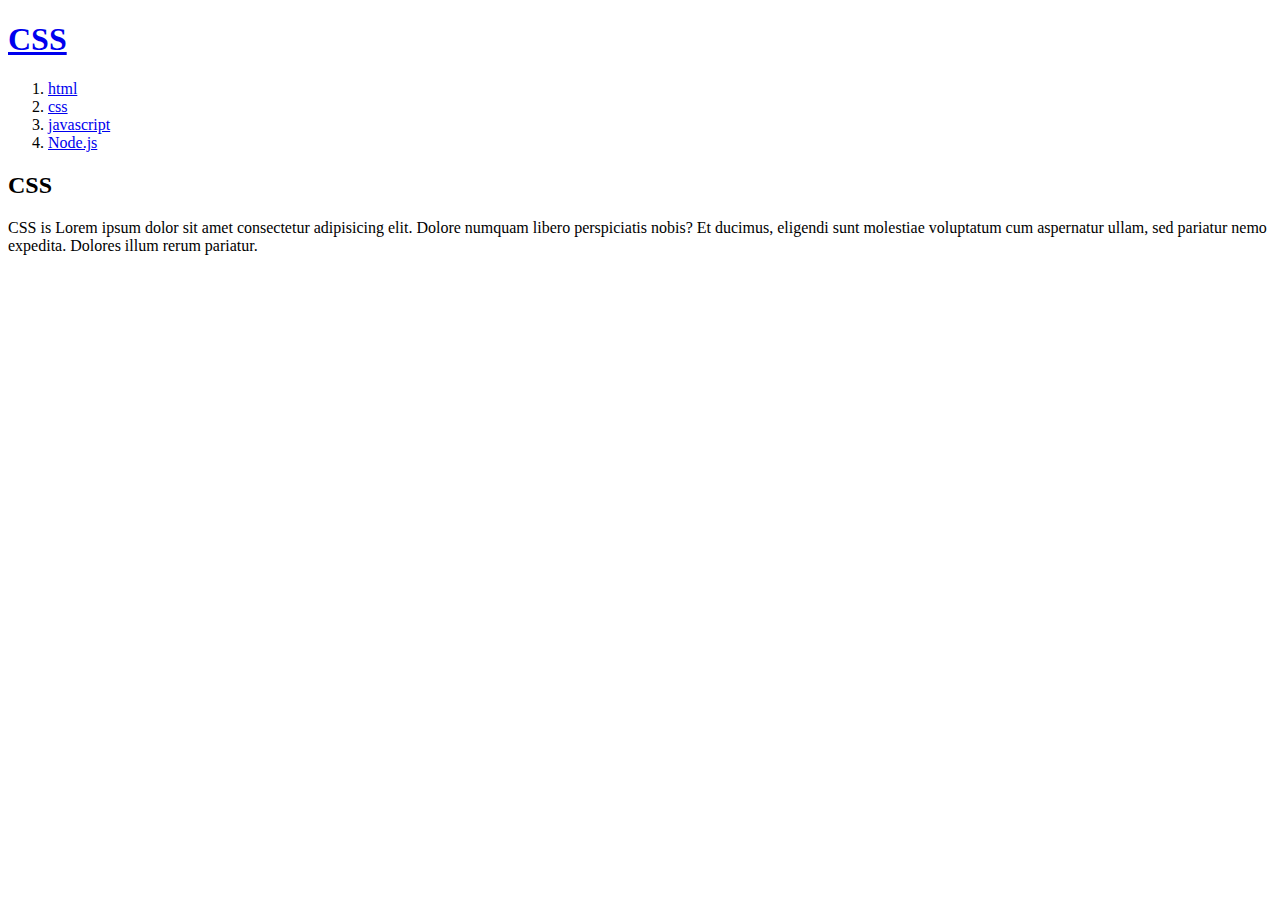
==== 2.html @ 50b54d5b "Update 2.html" ====
<!DOCTYPE html>
<html>
<head>
	<title>WEB - CSS</title>
	<meta charset="utf8">
</head>
<body>
<h1><a href="index.html">CSS</a></h1>
<ol>
	<li><a href="1.html">html</a></li>
	<li><a href="2.html">css</a></li>
	<li><a href="3.html">javascript</a></li>
	<li><a href="4.html">Node.js</a></li>
</ol>
<h2>CSS</h2>
CSS is Lorem ipsum dolor sit amet consectetur adipisicing elit. Dolore numquam libero perspiciatis nobis? Et
    ducimus, eligendi sunt molestiae voluptatum cum aspernatur ullam, sed pariatur nemo expedita. Dolores illum rerum
	pariatur.
</body>
</html>
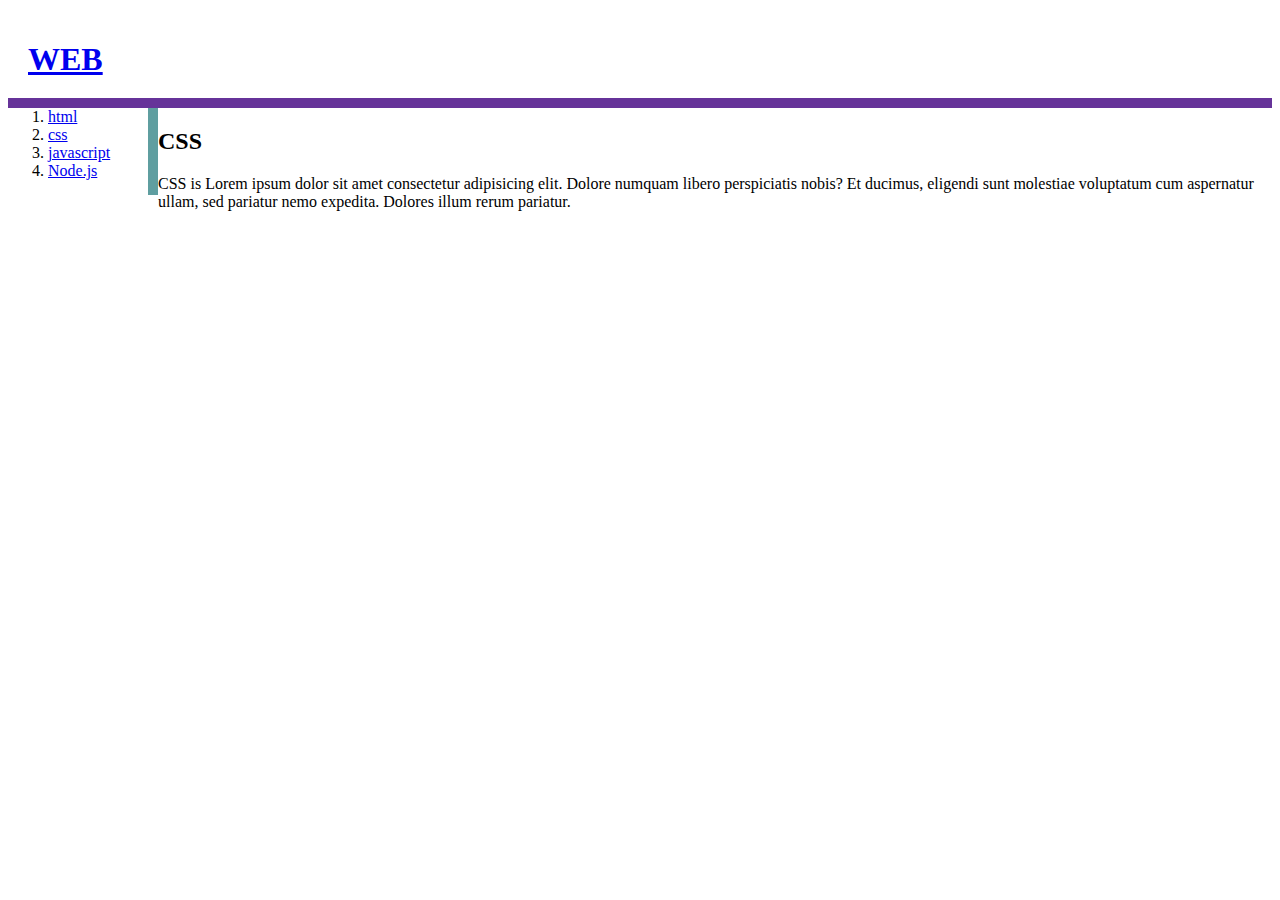
==== commit a40377b6: "Update 2.html" ====
--- a/2.html
+++ b/2.html
@@ -3,18 +3,39 @@
 <head>
 	<title>WEB - CSS</title>
 	<meta charset="utf8">
+	<style>
+		h1 {
+			border-bottom: 10px solid rebeccapurple;
+			padding: 20px;
+			margin-bottom: 0;
+		}
+		ol {
+			border-right: 10px solid cadetblue;
+			width: 100px;
+			margin-top: 0px;
+		}
+		#container {
+			display: grid;
+			grid-template-columns: 150px 1fr;
+		}
+	</style>	
 </head>
 <body>
-<h1><a href="index.html">CSS</a></h1>
-<ol>
-	<li><a href="1.html">html</a></li>
-	<li><a href="2.html">css</a></li>
-	<li><a href="3.html">javascript</a></li>
-	<li><a href="4.html">Node.js</a></li>
-</ol>
-<h2>CSS</h2>
-CSS is Lorem ipsum dolor sit amet consectetur adipisicing elit. Dolore numquam libero perspiciatis nobis? Et
-    ducimus, eligendi sunt molestiae voluptatum cum aspernatur ullam, sed pariatur nemo expedita. Dolores illum rerum
-	pariatur.
+	<h1><a href="index.html">WEB</a></h1>
+	<div id="container">
+		<ol>
+			<li><a href="1.html">html</a></li>
+			<li><a href="2.html">css</a></li>
+			<li><a href="3.html">javascript</a></li>
+			<li><a href="4.html">Node.js</a></li>
+		</ol>
+		<div>
+			<h2>CSS</h2>
+			CSS is Lorem ipsum dolor sit amet consectetur adipisicing elit. Dolore numquam libero perspiciatis nobis? Et
+			ducimus, eligendi sunt molestiae voluptatum cum aspernatur ullam, sed pariatur nemo expedita. Dolores illum rerum
+			pariatur.
+		</div>
+	</div>
 </body>
+
 </html>
